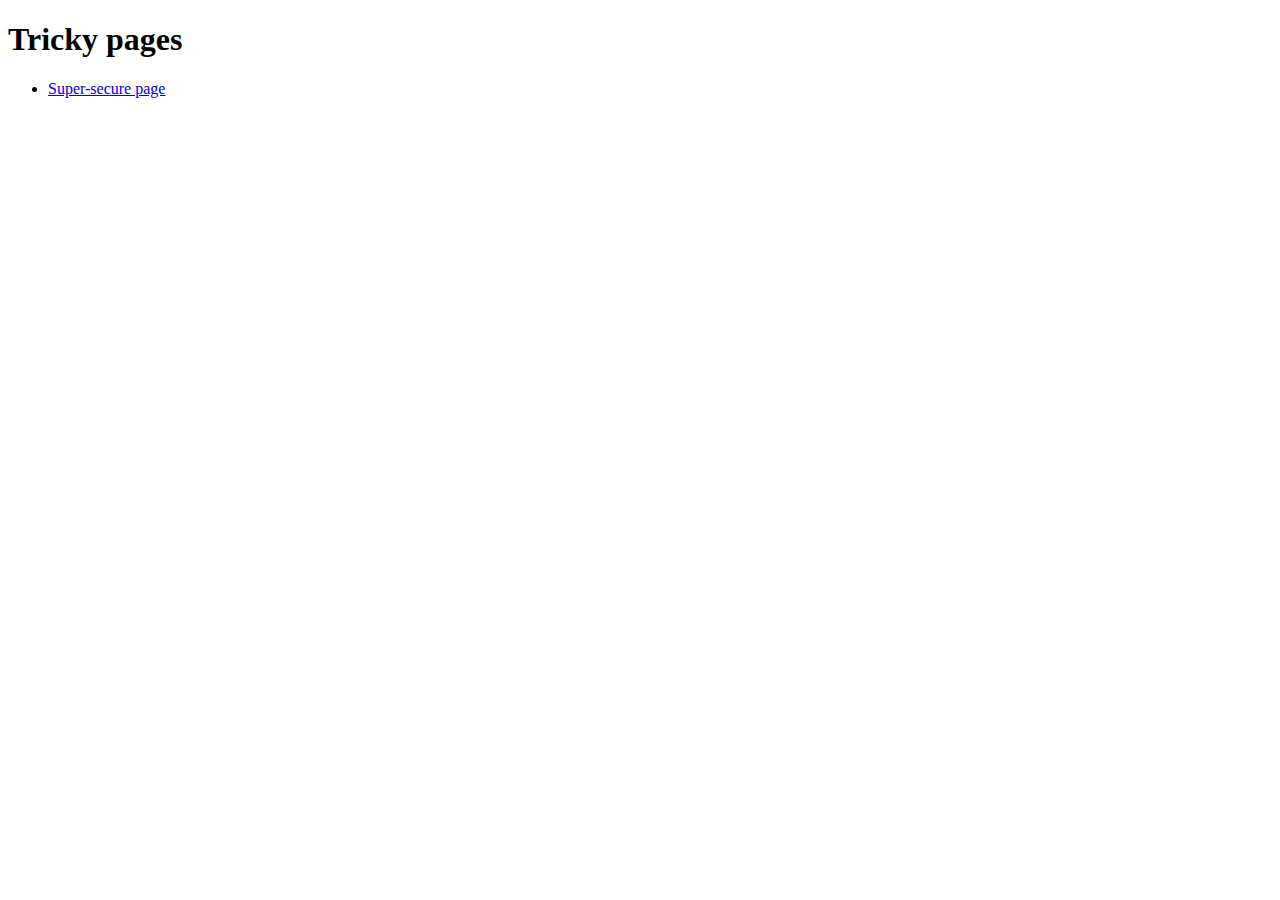
==== index.html @ f1d61f4c "Neue Startseite" ====
<!DOCTYPE html>
<html>
  <head>
    <meta charset="utf-8">
    <title>Tricky pages</title>
  </head>
  <body>
    <h1>Tricky pages</h1>
    <ul>
      <li><a href="secure.html">Super-secure page</a></li>
    </ul>
  </body>
</html>
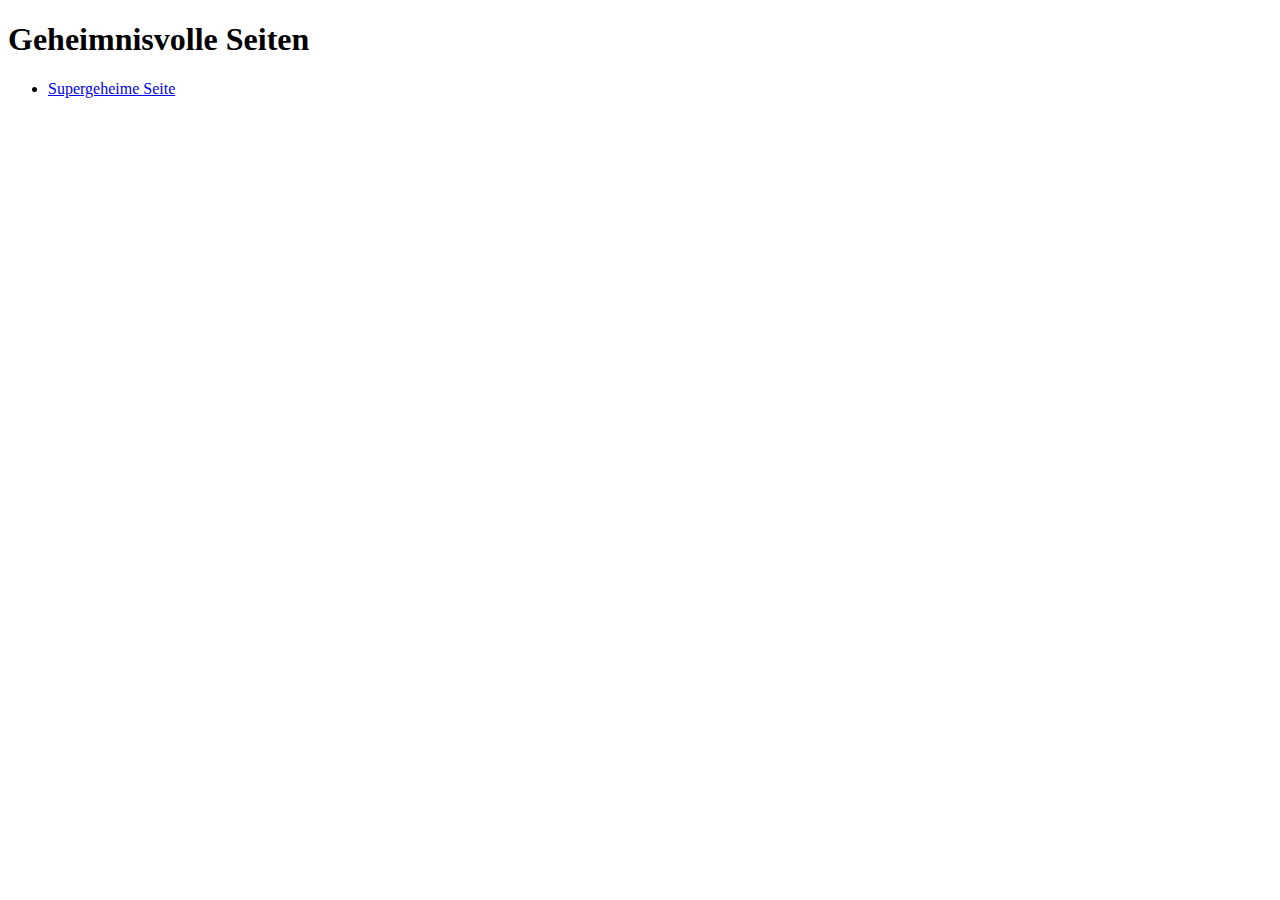
==== commit a228e532: "Mal auf deutsch?" ====
--- a/index.html
+++ b/index.html
@@ -2,12 +2,12 @@
 <html>
   <head>
     <meta charset="utf-8">
-    <title>Tricky pages</title>
+    <title>Geheimnisvolle Seiten</title>
   </head>
   <body>
-    <h1>Tricky pages</h1>
+    <h1>Geheimnisvolle Seiten</h1>
     <ul>
-      <li><a href="secure.html">Super-secure page</a></li>
+      <li><a href="secure.html">Supergeheime Seite</a></li>
     </ul>
   </body>
 </html>
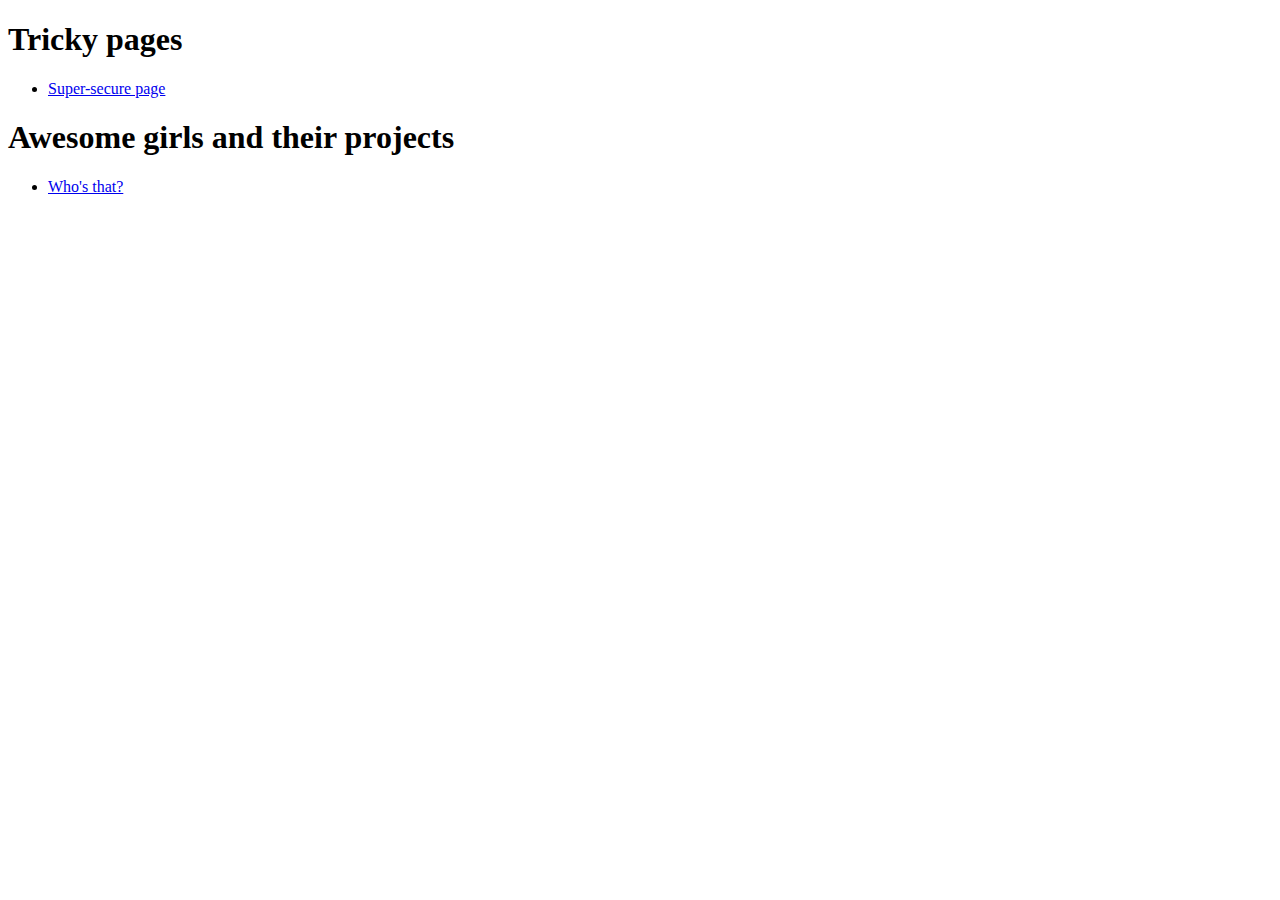
==== commit 8ae22ed4: "Ein Platz für Projektlinks" ====
--- a/index.html
+++ b/index.html
@@ -2,12 +2,16 @@
 <html>
   <head>
     <meta charset="utf-8">
-    <title>Geheimnisvolle Seiten</title>
+    <title>Tricky pages</title>
   </head>
   <body>
-    <h1>Geheimnisvolle Seiten</h1>
+    <h1>Tricky pages</h1>
     <ul>
-      <li><a href="secure.html">Supergeheime Seite</a></li>
+      <li><a href="secure.html">Super-secure page</a></li>
+    </ul>
+    <h1>Awesome girls and their projects</h1>
+    <ul>
+      <li><a href="https://github.com/">Who's that?</a></li>
     </ul>
   </body>
 </html>
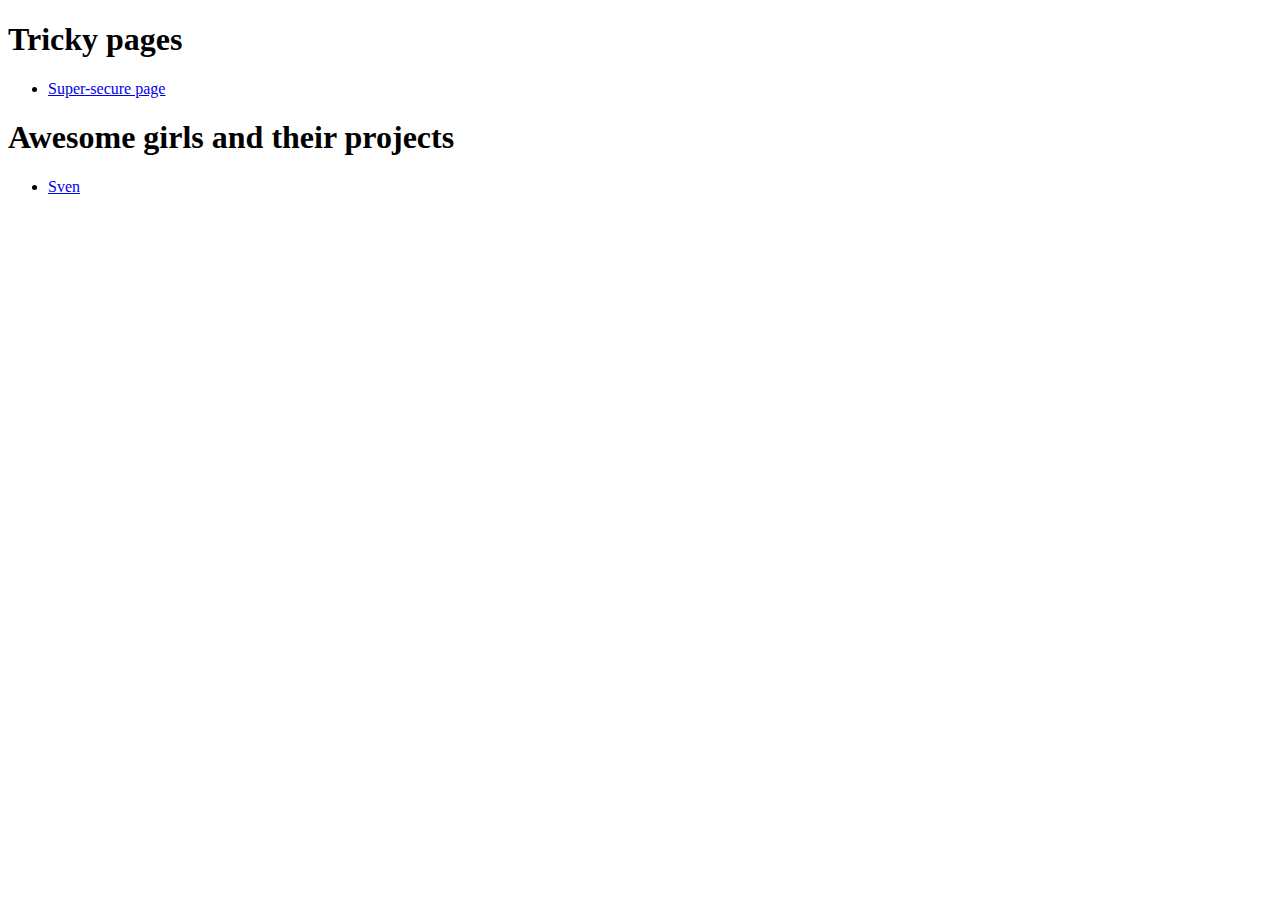
==== commit aa2965ff: "Füge Sven dazu" ====
--- a/index.html
+++ b/index.html
@@ -11,7 +11,7 @@
     </ul>
     <h1>Awesome girls and their projects</h1>
     <ul>
-      <li><a href="https://github.com/">Who's that?</a></li>
+      <li><a href="https://srkdg.github.io/tricky-pages/">Sven</a></li>
     </ul>
   </body>
 </html>
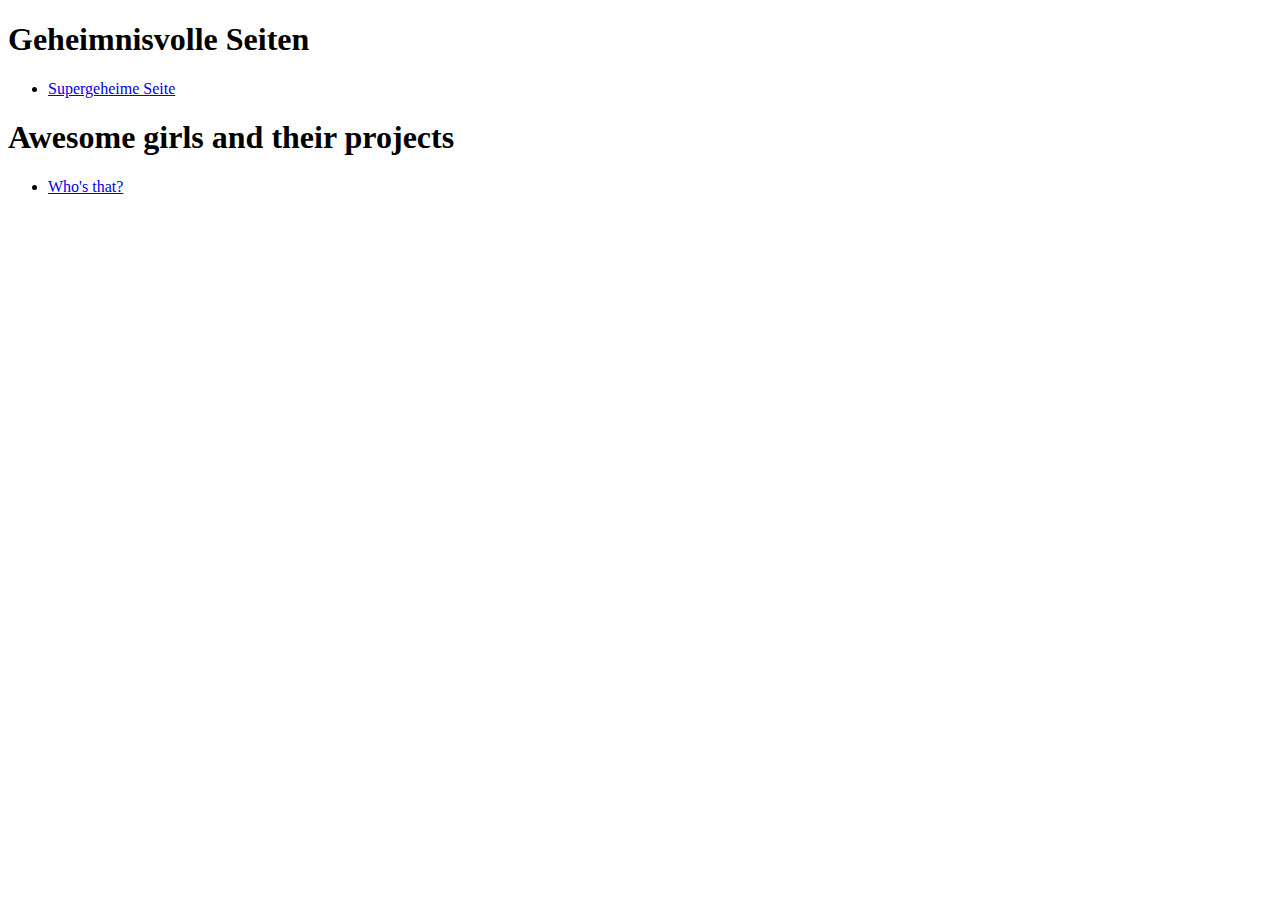
==== commit a30e20fd: "Merge remote-tracking branch 'refs/remotes/origin/experiment'" ====
--- a/index.html
+++ b/index.html
@@ -2,16 +2,16 @@
 <html>
   <head>
     <meta charset="utf-8">
-    <title>Tricky pages</title>
+    <title>Geheimnisvolle Seiten</title>
   </head>
   <body>
-    <h1>Tricky pages</h1>
+    <h1>Geheimnisvolle Seiten</h1>
     <ul>
-      <li><a href="secure.html">Super-secure page</a></li>
+      <li><a href="secure.html">Supergeheime Seite</a></li>
     </ul>
     <h1>Awesome girls and their projects</h1>
     <ul>
-      <li><a href="https://srkdg.github.io/tricky-pages/">Sven</a></li>
+      <li><a href="https://github.com/">Who's that?</a></li>
     </ul>
   </body>
 </html>
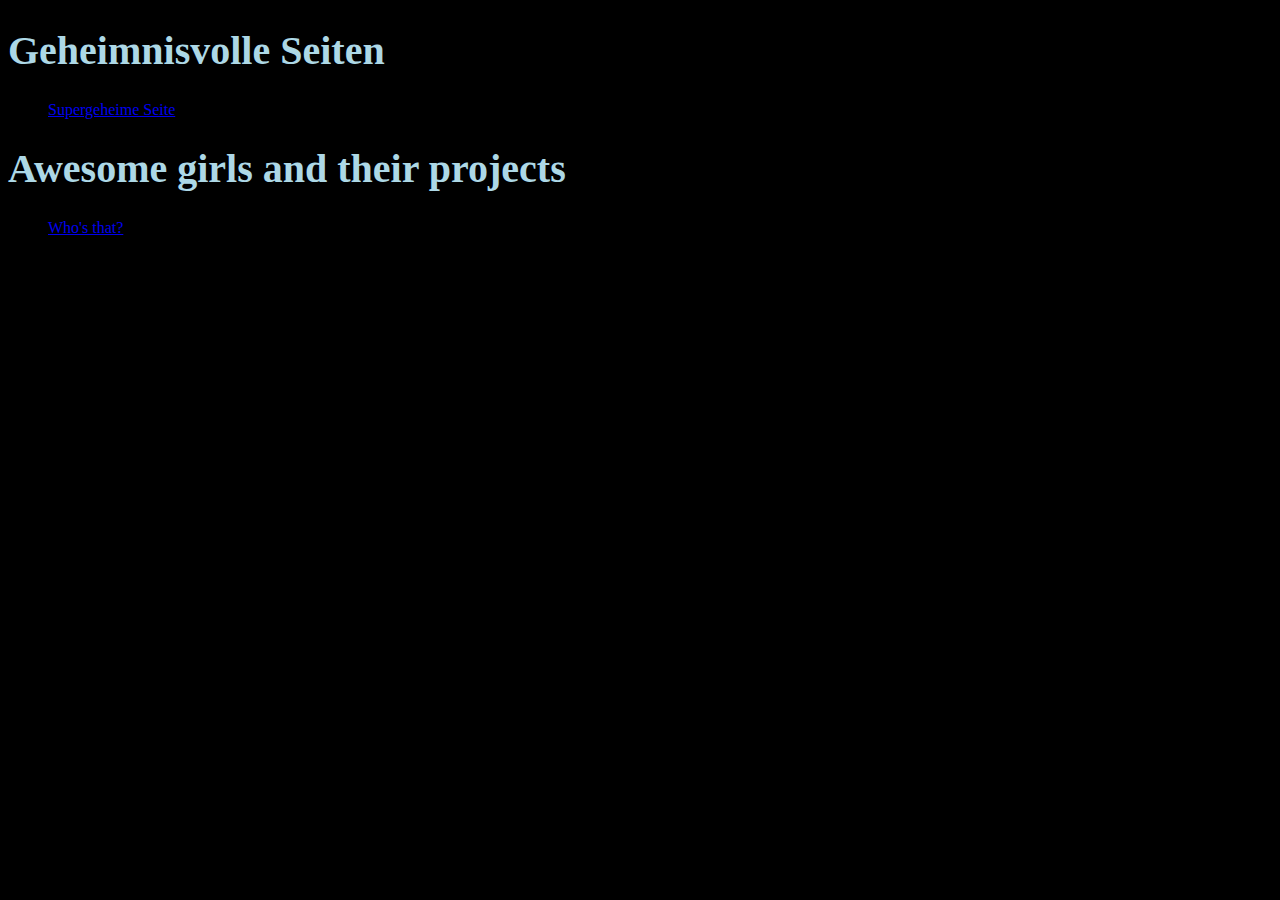
==== commit 5fdaca9d: "Mehr Stil hinzufügen" ====
--- a/index.html
+++ b/index.html
@@ -1,8 +1,9 @@
 <!DOCTYPE html>
 <html>
   <head>
-    <meta charset="utf-8">
+    <meta charset="utf-8"/>
     <title>Geheimnisvolle Seiten</title>
+    <link rel="stylesheet" type="text/css" href="css/style.css"/>
   </head>
   <body>
     <h1>Geheimnisvolle Seiten</h1>
--- a/css/style.css
+++ b/css/style.css
@@ -0,0 +1,15 @@
+body {
+  background-color: black;
+}
+h1, p {
+  color: lightblue;
+  font-family: "Georgia", serif;
+}
+
+h1 {
+  font-size: 40px;
+}
+
+p {
+  font-size: 20px;
+}
